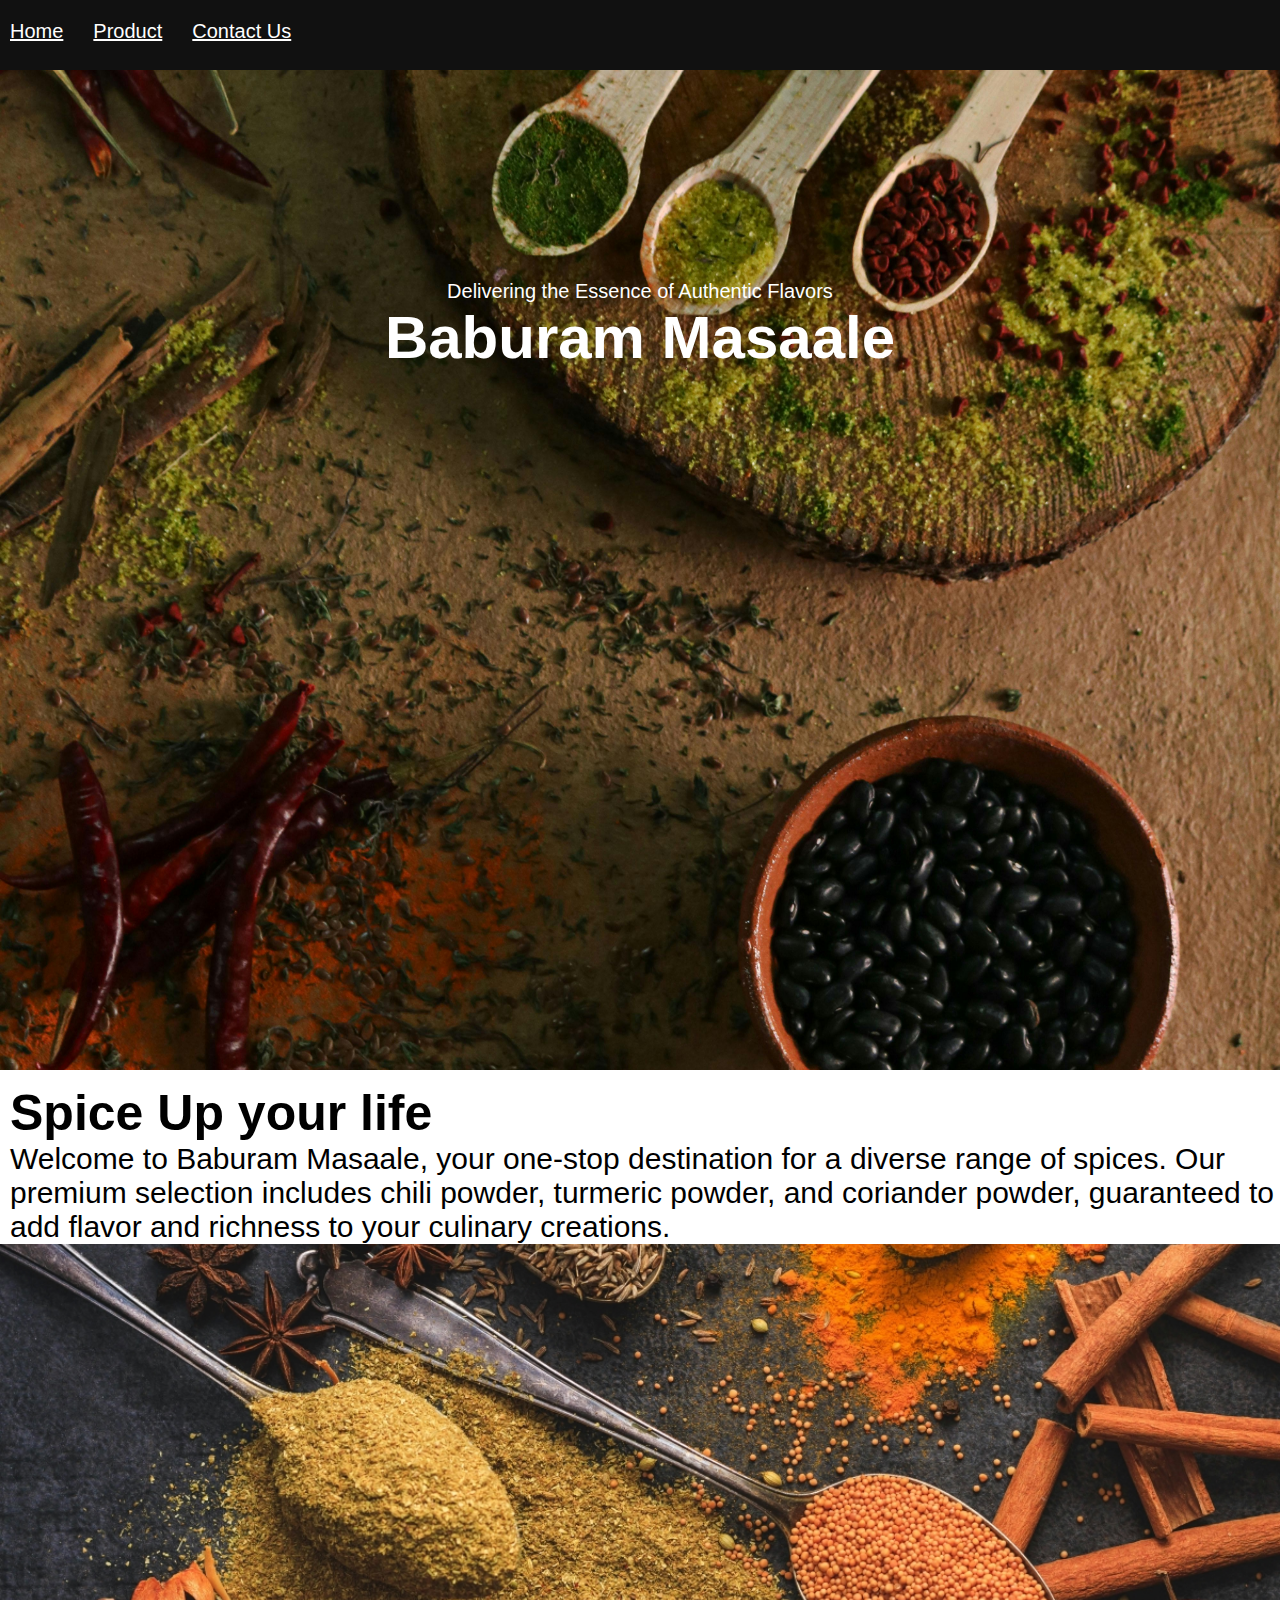
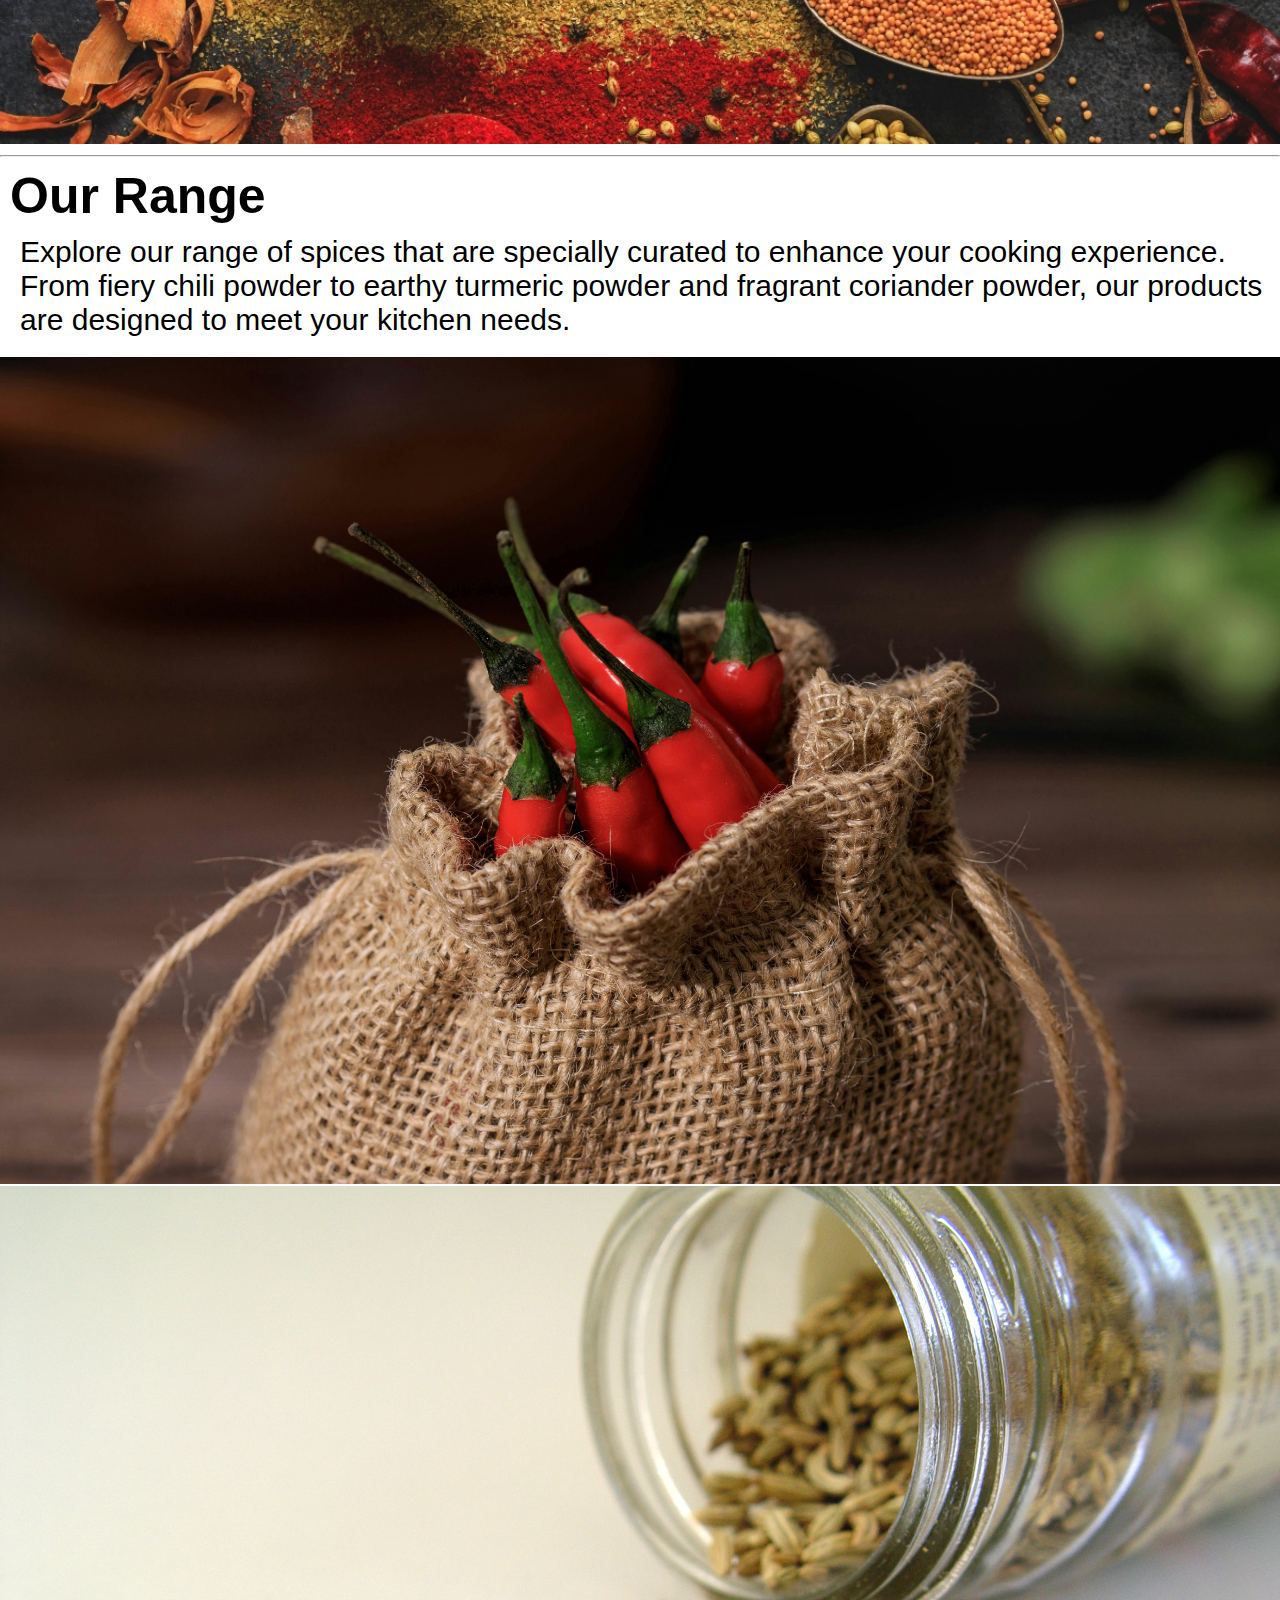
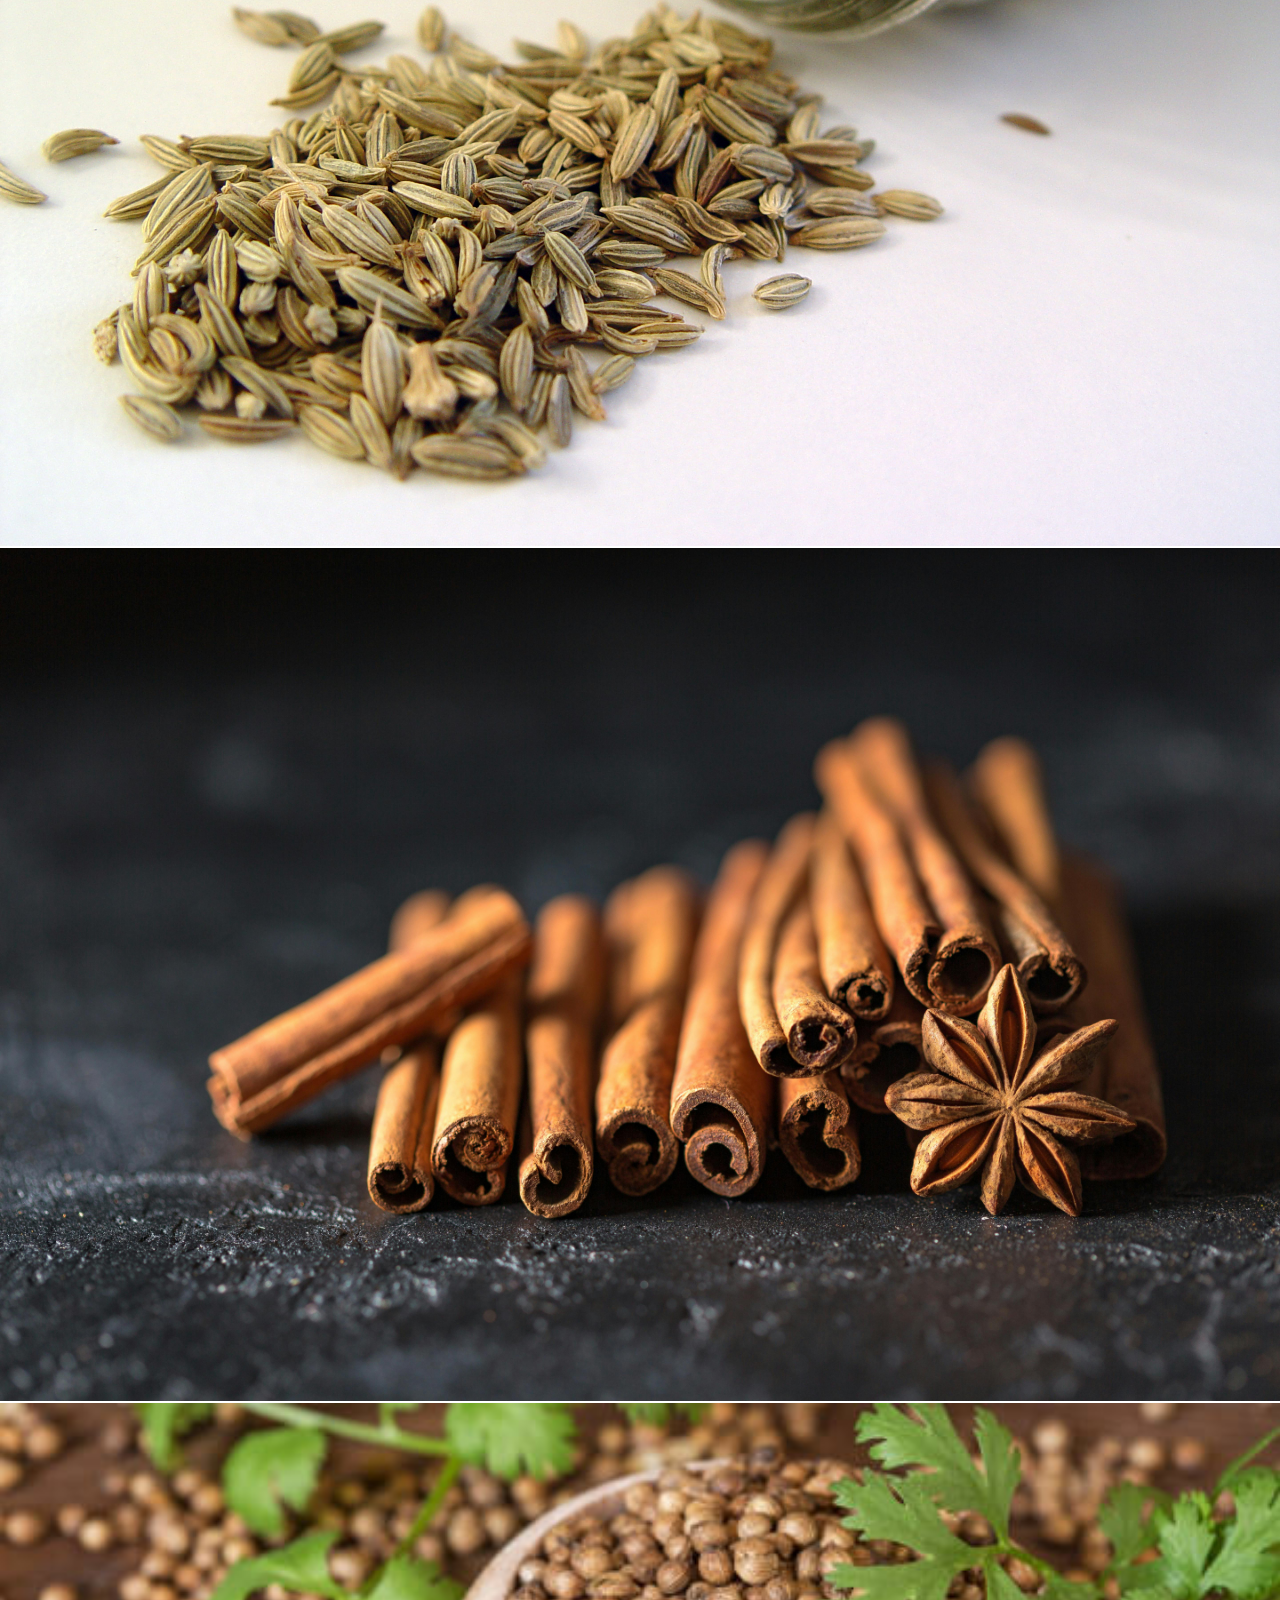
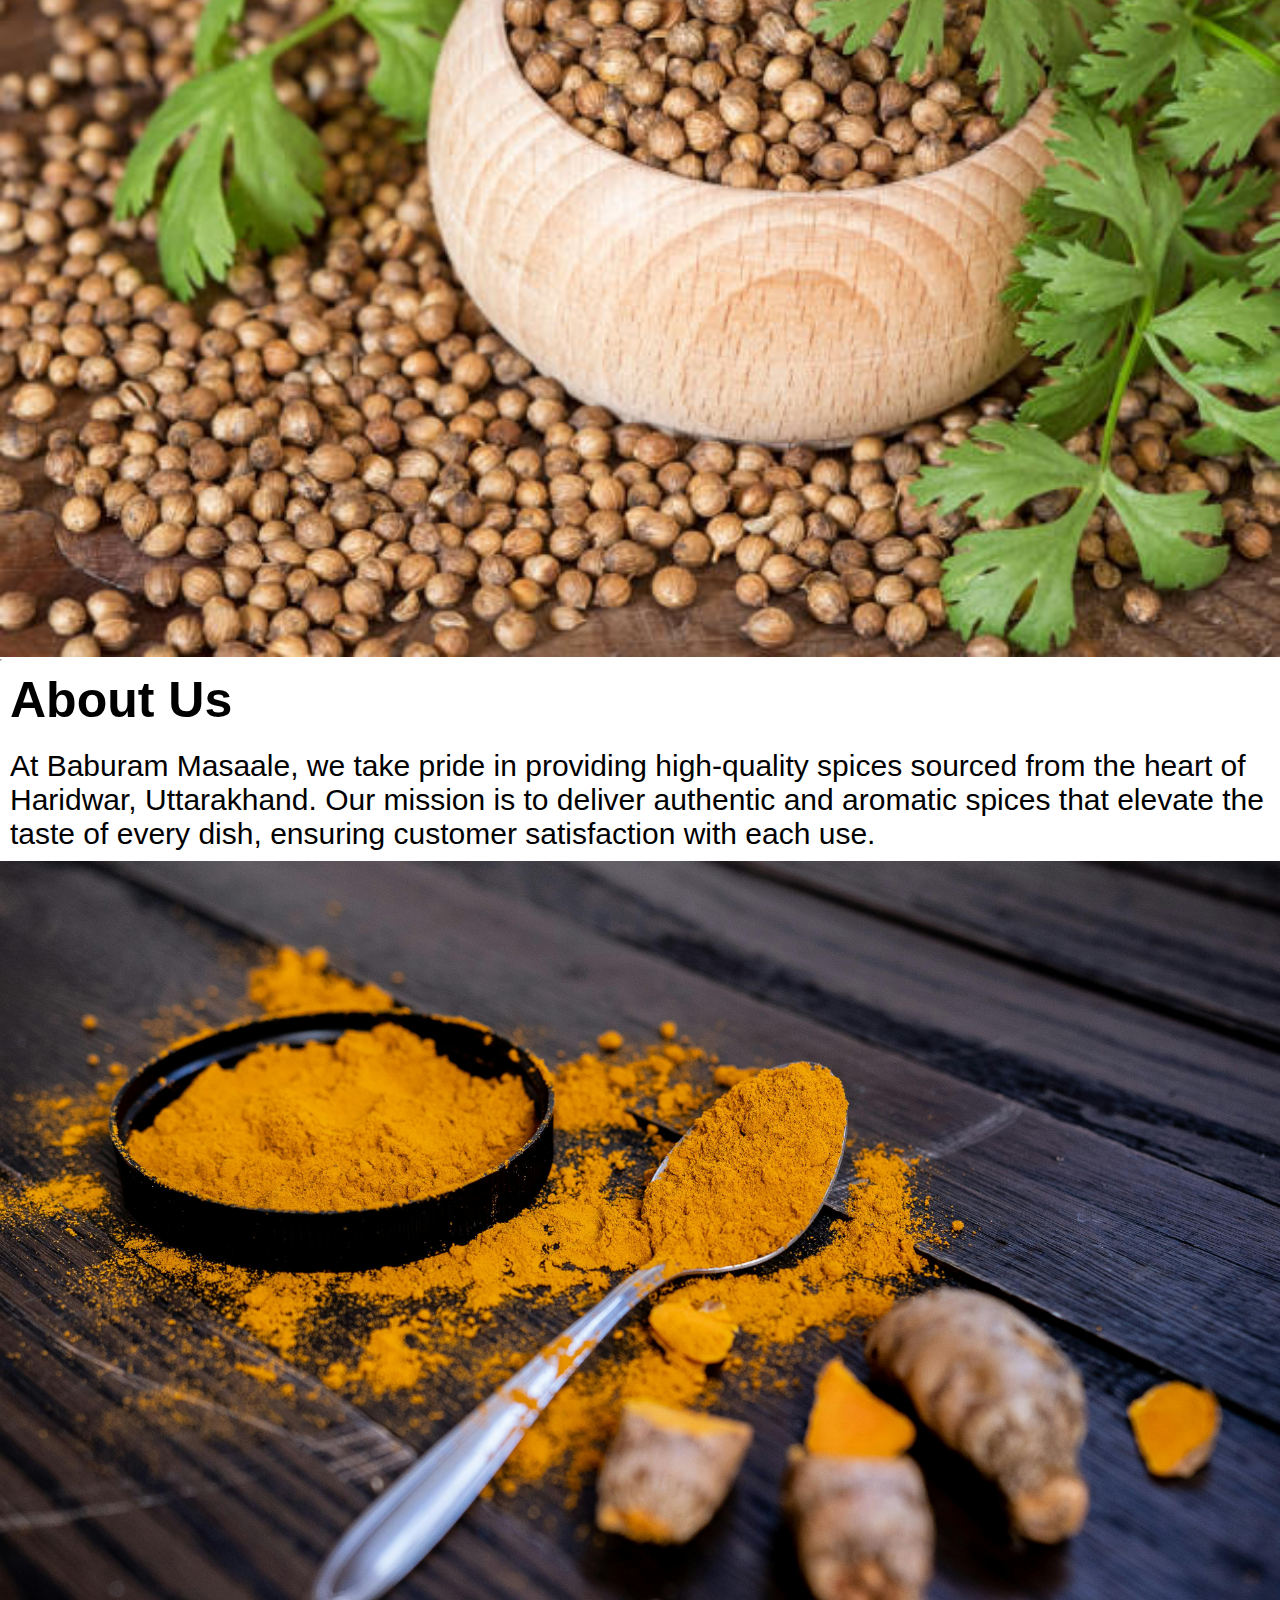
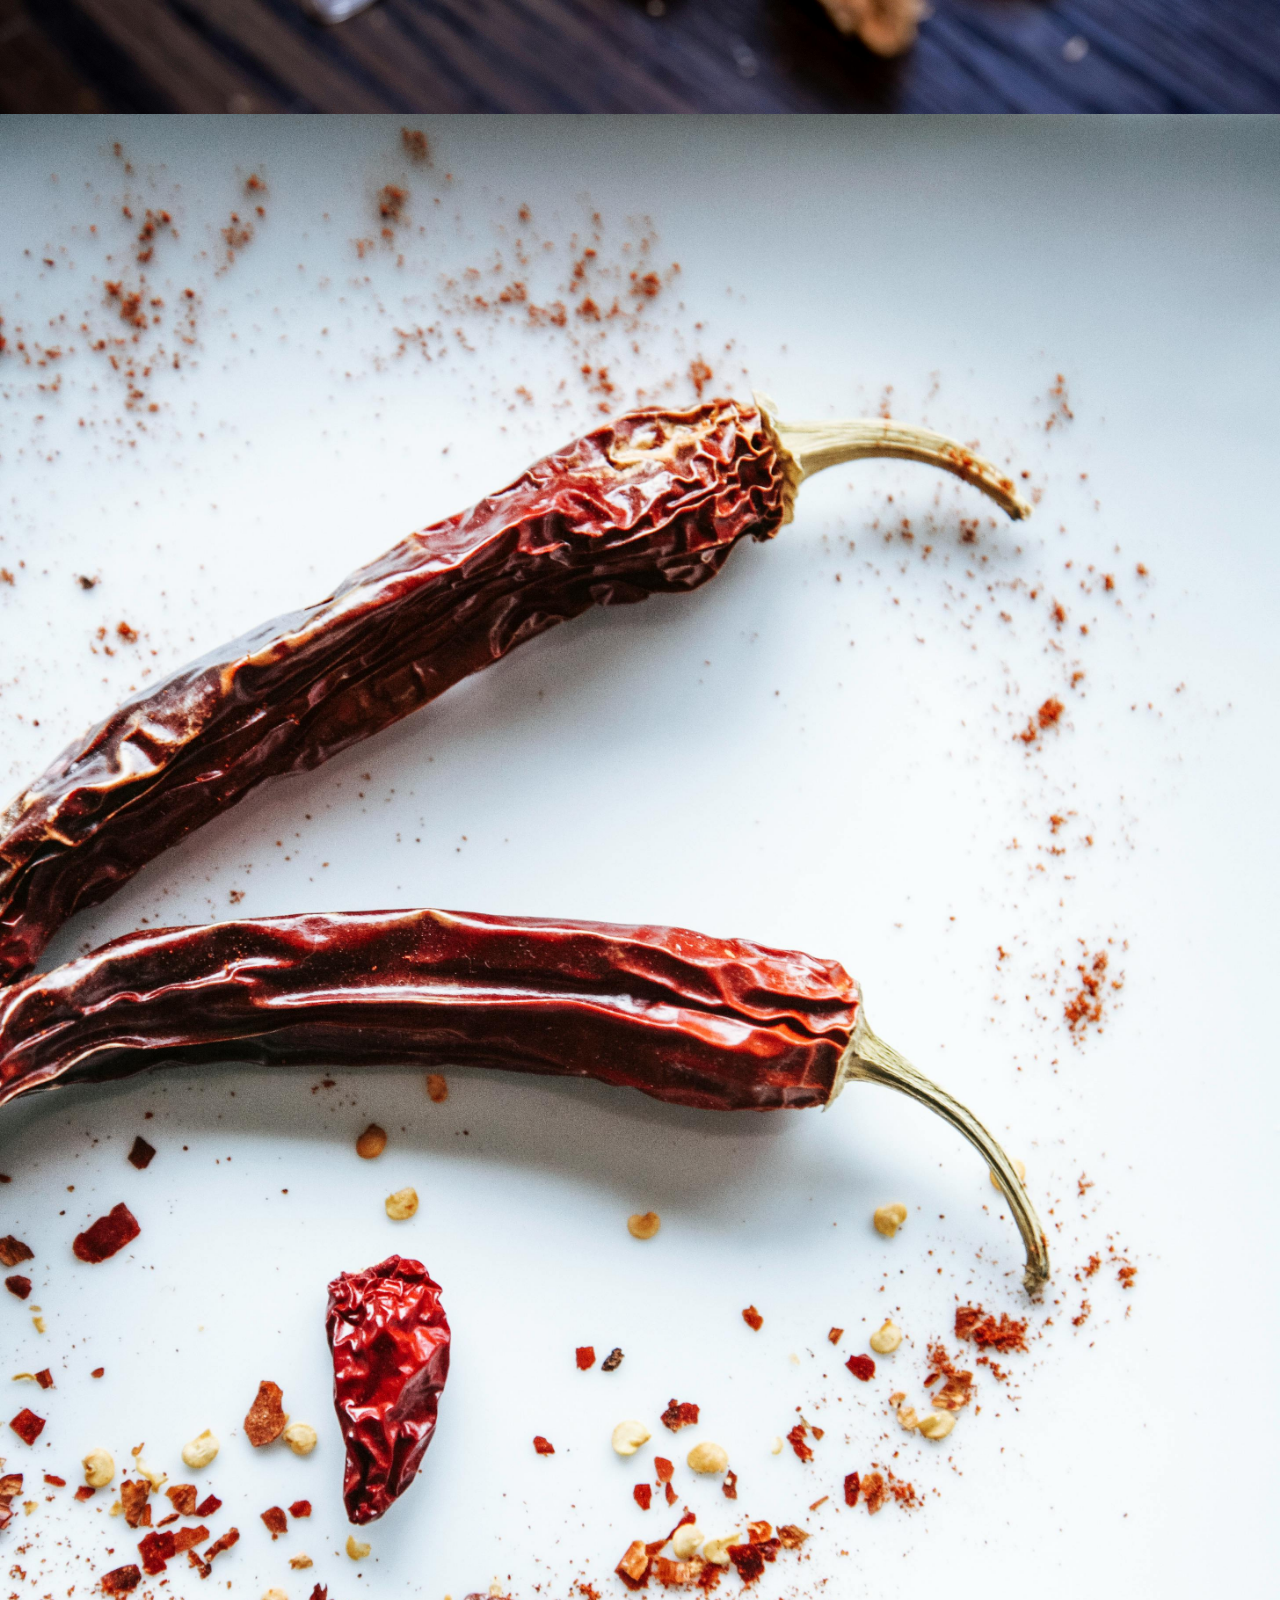
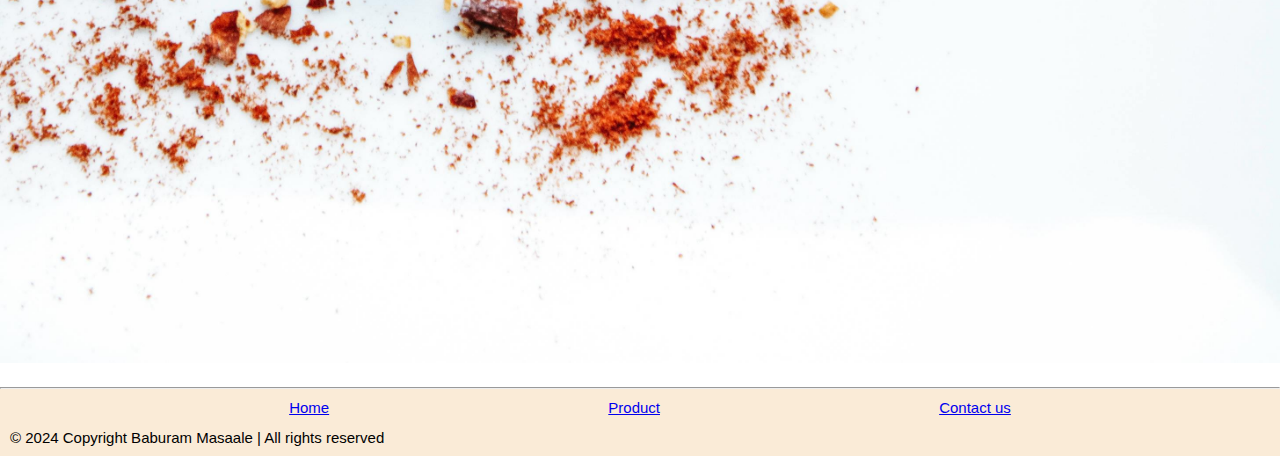
==== index.html @ 4501ef47 "Add files via upload" ====
<!DOCTYPE html>
<html lang="en">
<head>
    <meta charset="UTF-8">
    <meta name="viewport" content="width=device-width, initial-scale=1.0">
    <title>Baburam Masaale</title>
    <link rel="stylesheet" href="style-home.css">
</head>
<body>
<div class="navbar">
    <div class="home">
        <a href="index.html" target="_blank" style="color:white";>Home</a>
    </div>
    <div class="product">
        <a href="product.html" target="_blank" style="color: white;">Product</a>
    </div>
    <div class="contact">
        <a href="contact.html" target="_blank" style="color: white;">Contact Us</a>
    </div>
</div>
    <div class="outer-image">
        <img src="home.jpg" id="home">
    </div>
    <div class="outer">
            <div class="babuup">
                 Delivering the Essence of Authentic Flavors
            </div>
                <div class="babu">
                    <b>Baburam Masaale</b>
                </div>
    </div>
    <hr>
<div class="spice-div">

    <div class="spice">
        <b>Spice Up your life</b> 
    </div>
    <div class="matter">
        Welcome to Baburam Masaale, your one-stop destination for 
        a diverse range of spices. Our premium selection includes chili powder, 
        turmeric powder, and coriander powder, guaranteed to add flavor and 
        richness to your culinary creations. 
    </div>
</div>
<div class="matter-image">
    <img src="spoons.jpg" id="matter-image">
  </div>
<br>
<hr>
<div class="range-div">
    <div class="range">
        <b>Our Range</b>
    </div>
    <div class="range-matter">
        Explore our range of spices that are specially curated 
        to enhance your cooking experience. From fiery chili powder
        to earthy turmeric powder and fragrant coriander powder, 
        our products are designed to meet your kitchen needs.
    </div>
</div>

<div class="pics">
    <div class="chilli"><img src="5.jpg"></div>
    <div class="fenn"><img src="3.jpg"></div>
    <div class="cinn"><img src="8.jpg"></div>
    <div class="corr"><img src="7.jpg"></div>
<br>
<hr>    
</div>
<div class="outer-about">
<b><div id="about">About Us</div></b>
<div id="about-matter">
    At Baburam Masaale, we take pride in providing 
    high-quality spices sourced from the heart of Haridwar, 
    Uttarakhand. Our mission is to deliver authentic and 
    aromatic spices that elevate the taste of every dish,
    ensuring customer satisfaction with each use.</div>
</div>
<div class="about-image">
    <div class="turmeric"></div><img src="turmeric.jpg" id="turmeric"></div>
    <div class="chilli2"><img src="chilli2.jpg" id="chilli2"></div>
   
</div>
<br><br>
<hr>
<div class="footer">
    <div class="footer-home"><a href="index.html" target="_blank" class="footer-home">Home</a></div>
    <div class="footer-product"><a href="product.html" target="_blank" class="footer-product">Product</a></div>
    <div class="footer-contact"><a href="contact.html" target="_blank" class="footer-contact">Contact us</a> </div>
</div>
<div class="copyright">
    © 2024 Copyright Baburam Masaale | All rights reserved
</div>
</body>
</html>
---- style-home.css ----
*{
    padding-left: 0;
    margin:0;
    font-family: 'Lato', sans-serif;
}
.navbar
{   
    max-width: 100vw;
    overflow: hidden;
    height:3rem;
    background-color: #111;
    color:white;
    padding: 2rem 1rem;
    display: flex;
    font-size: 2rem;
    flex-wrap: wrap;
    justify-content:left;

}
.product
{
    margin-left: 3rem;
}
.contact
{
    margin-left: 3rem;
}
.outer-image img{
    width:100%;
    overflow: hidden;
    height:100rem;
    display: flex;
    font-size: 2rem;
    max-width: 100vw;
}
#home
{   width:100%;
    max-width: 100vw;
    height: 100rem;
    object-fit: cover;
}
.outer
{
    display: flex;
    flex-direction: column;
    justify-content: center;
    align-items: center;
    margin-top: -80rem;
    color: white;
    padding:1rem;
}
.babu
{
    font-size: 6rem;
    flex-wrap: wrap;
}
.babuup
{
    font-size:2rem;
}
.spice-div
{
    display: flex;
    padding-top: 70rem;
    flex-direction: column;
    padding-left: 1rem;
    flex-wrap: wrap;
}
.spice
{
    font-size:5rem;
    flex-wrap: wrap;
}
.matter
{
    font-size: 3rem;
    flex-wrap: wrap;
    width:100%;
    max-width: 100vw;

    
}
.matter-image
{
    width:100%;
    overflow: hidden;
    height:50rem;
    display: flex;
    font-size: 2rem;
    max-width: 100vw;
}
#matter-image
{
    width:100%;
    height:auto;
    object-fit: cover;
}
.range-div
{
    display: flex;
    flex-direction: column;
    top:200rem;
    padding: 1rem;
}
.range
{
    font-size: 5rem;
}
.range-matter
{
    font-size: 3rem;
    width:100%;
    max-width: 100vw;
    padding:1rem;
}
.pics
{
    display: flex;
    flex-wrap: wrap;
    width:30rem;
    width:100%;
    max-width: 100vw;
    overflow: hidden;

}
.corr
{
    width:100%;
    max-width: 100vw;
}
img
{
    width:100%;
    object-fit: cover;
    width:100%;
    max-width: 100vw;
    object-fit: cover;
}
#about
{
    font-size: 5rem;
    display: flex;
    flex-direction: column;
    padding: 1rem;

}
#about-matter
{
    font-size: 3rem;
    padding: 1rem;
    width:100%;
    max-width: 100vw;
}
.about-image
{
    display: flex;
    flex-wrap: wrap;
    width:100%;
    max-width: 100vw;
}
#chilli2
{
    width:100%;
    max-width: 100vw;
    object-fit: cover;
}
#turmeric
{
    width:100%;
    max-width: 100vw;
    object-fit: cover;
}
.footer
{
    background-color:antiquewhite;
    width:100%;
    max-width: 100vw;
    height: 1rem;
    display: flex;
    justify-content:space-evenly;
    overflow: hidden;
    padding:1rem;
    font-size: 1.5rem;
    
}
.copyright
{
    padding: 1rem;
    font-size:1.5rem;
    background-color:antiquewhite;
    width:100%;
    max-width: 100vw;
    overflow: hidden;

}


html{
   font-size: 62.5%;
}
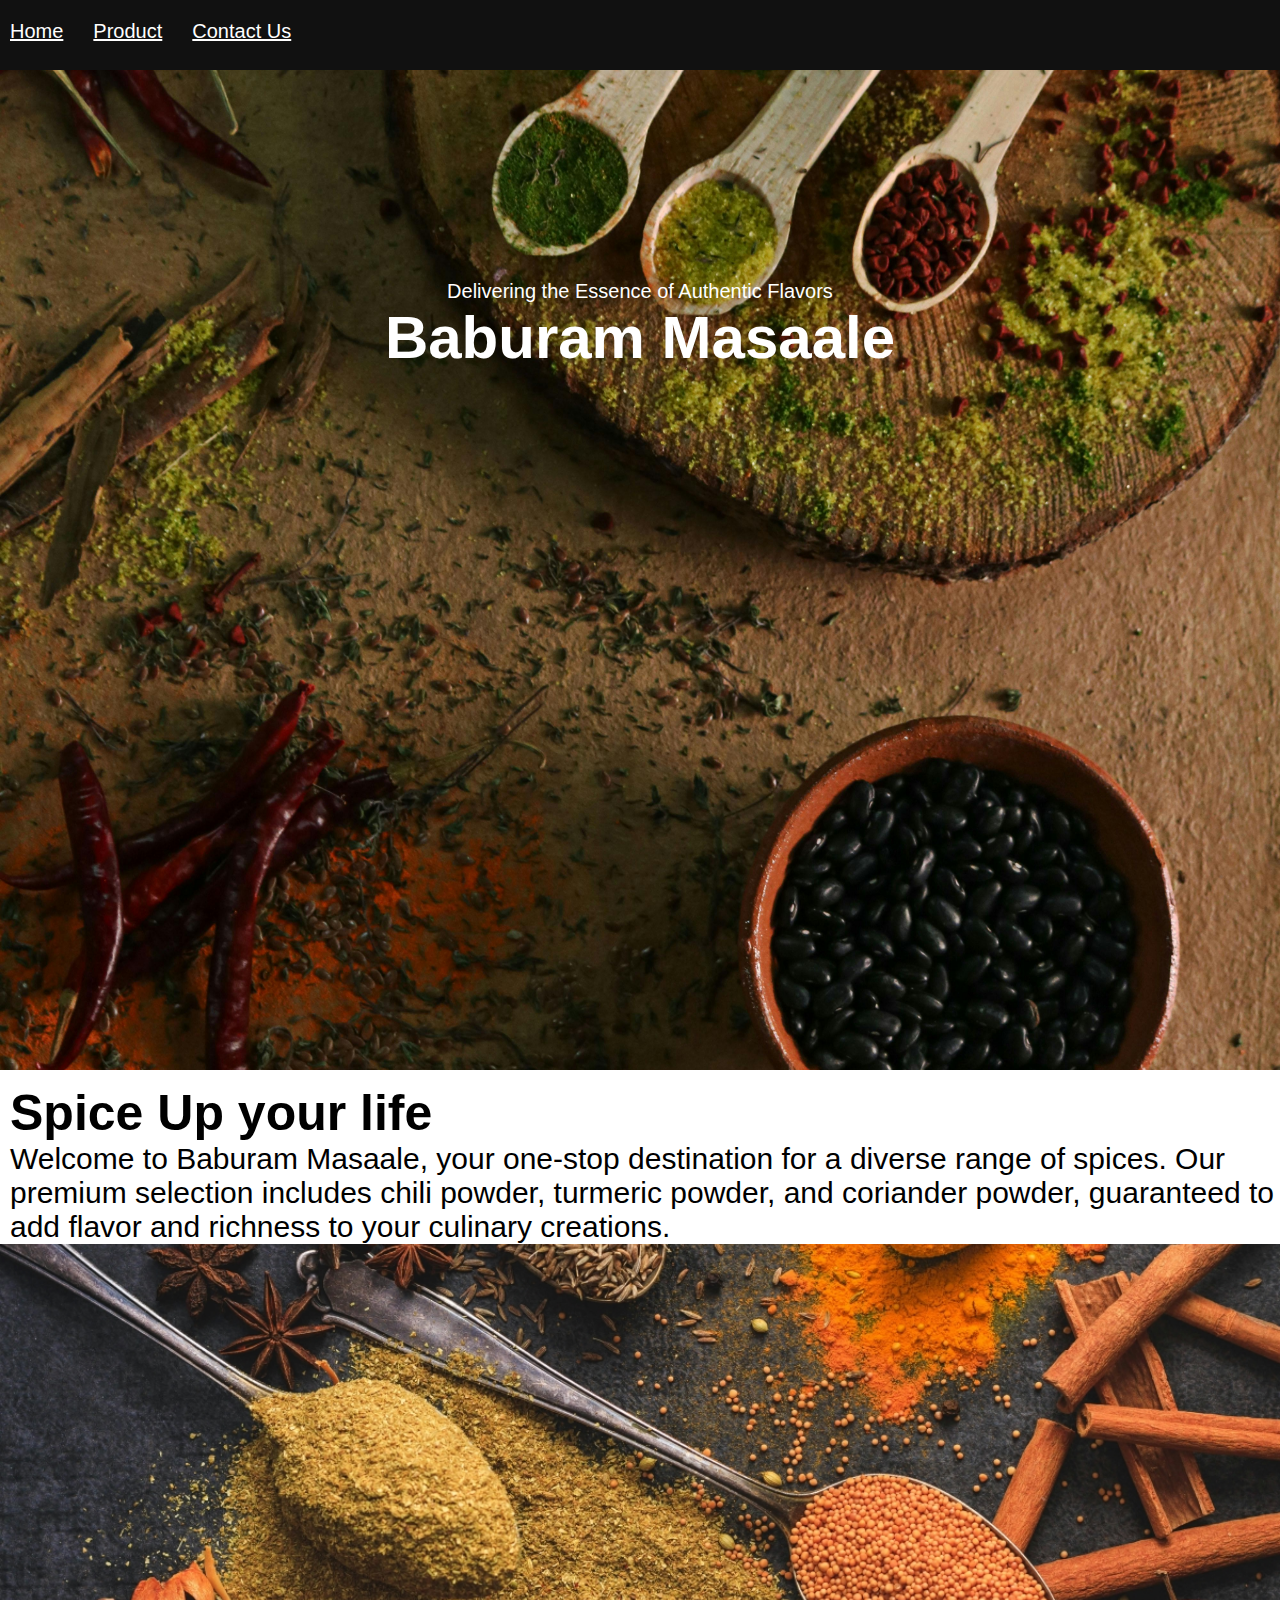
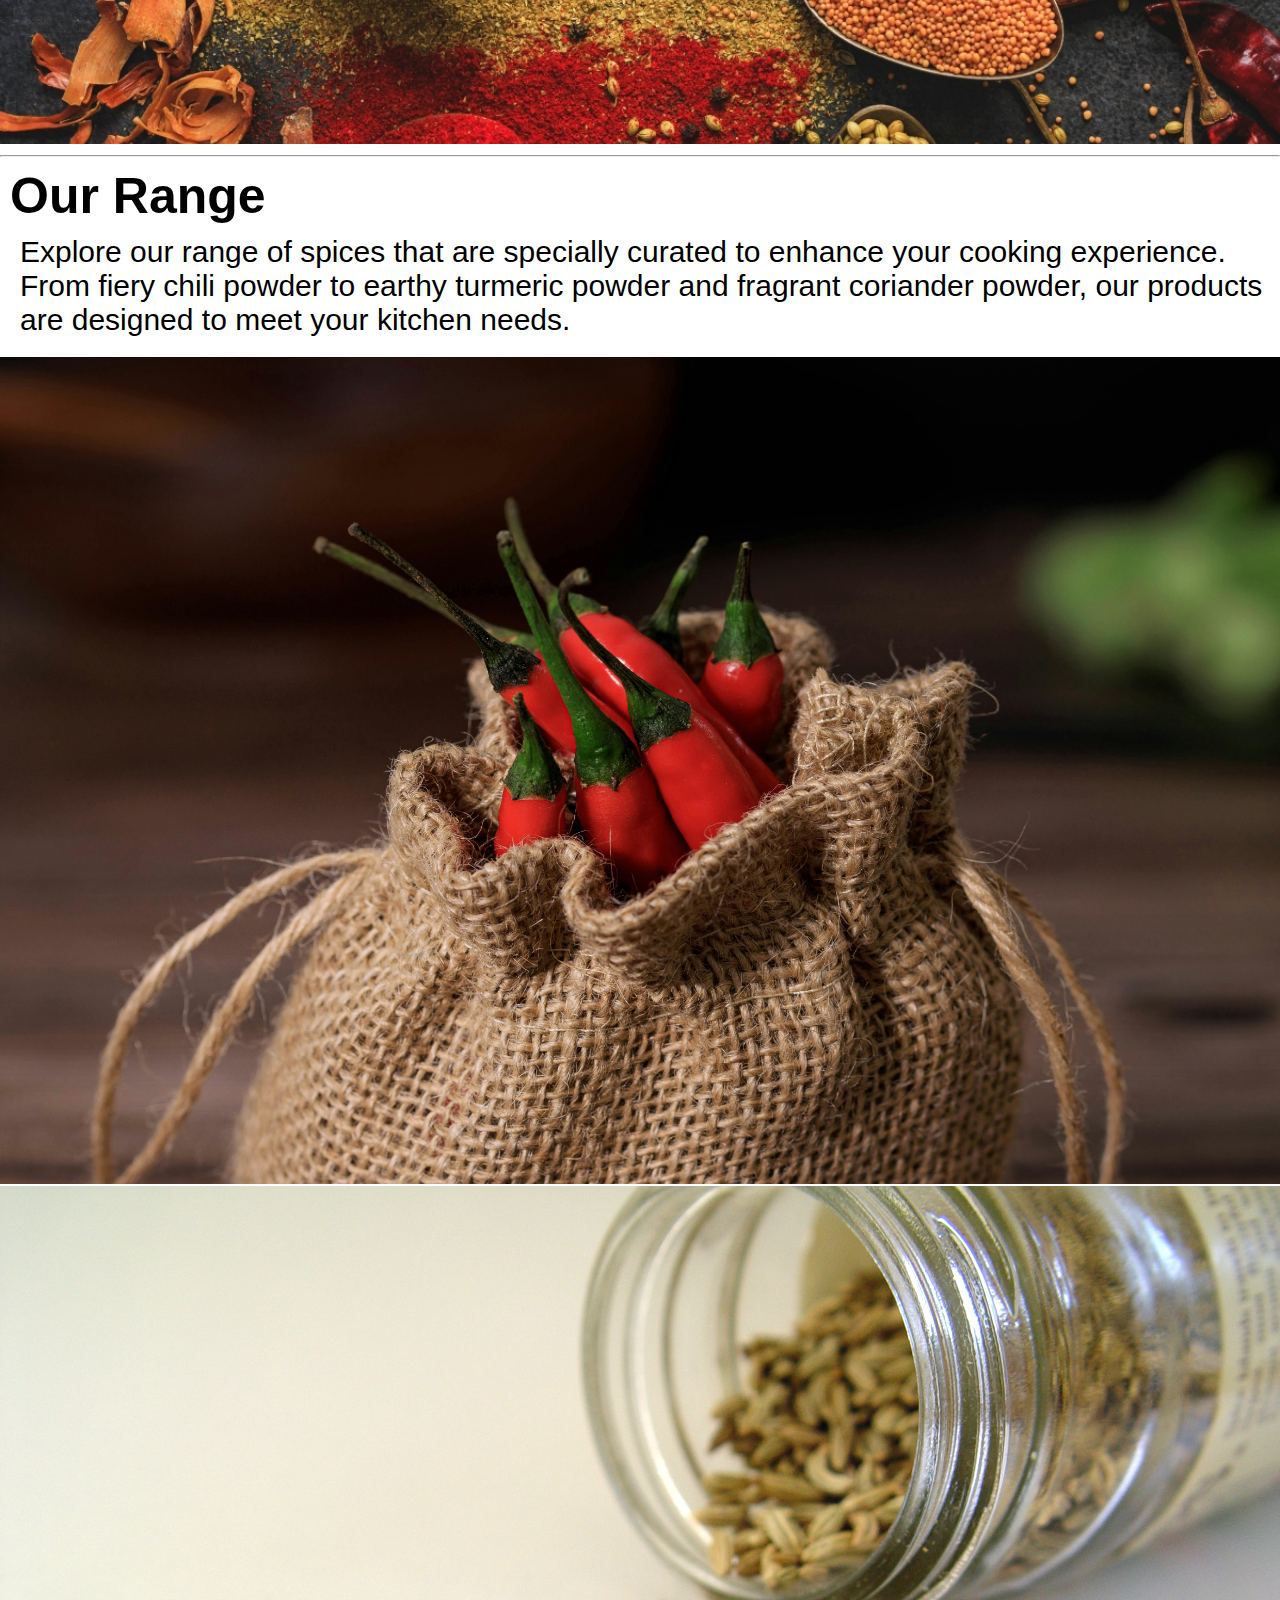
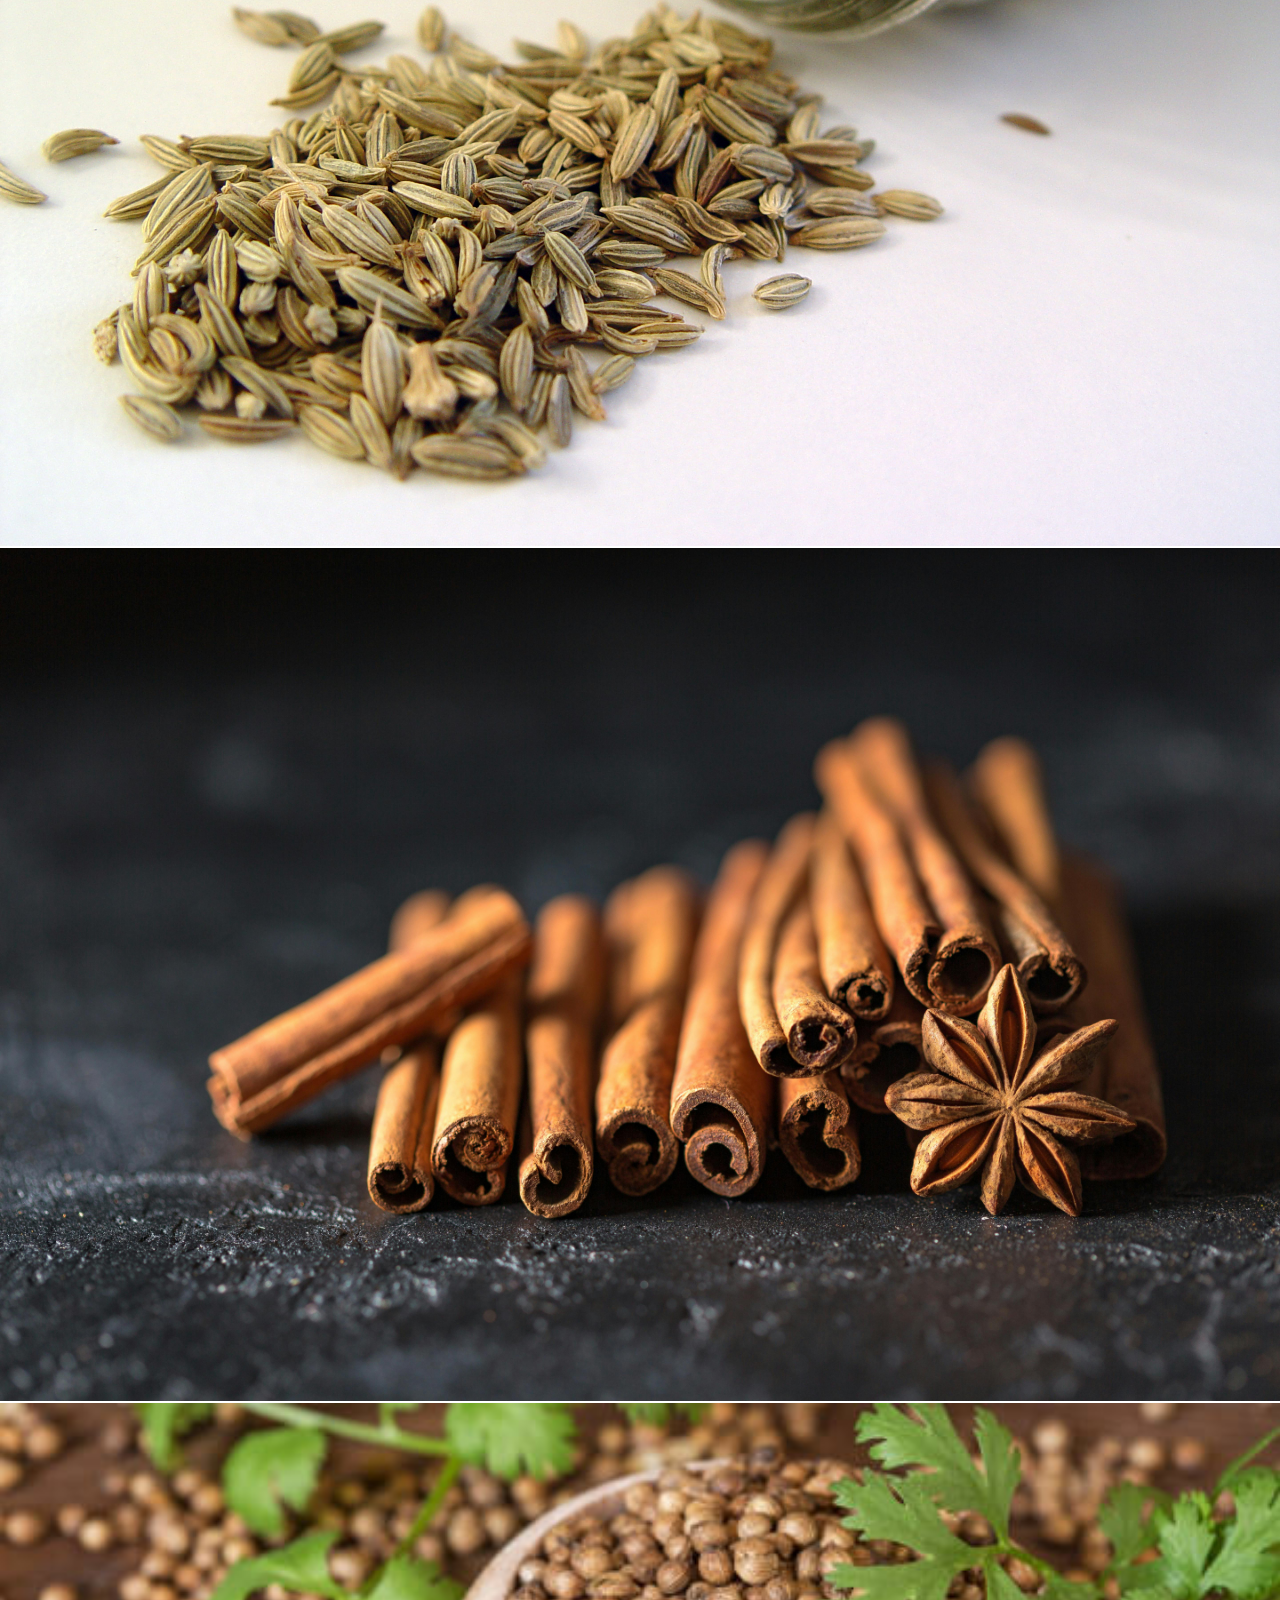
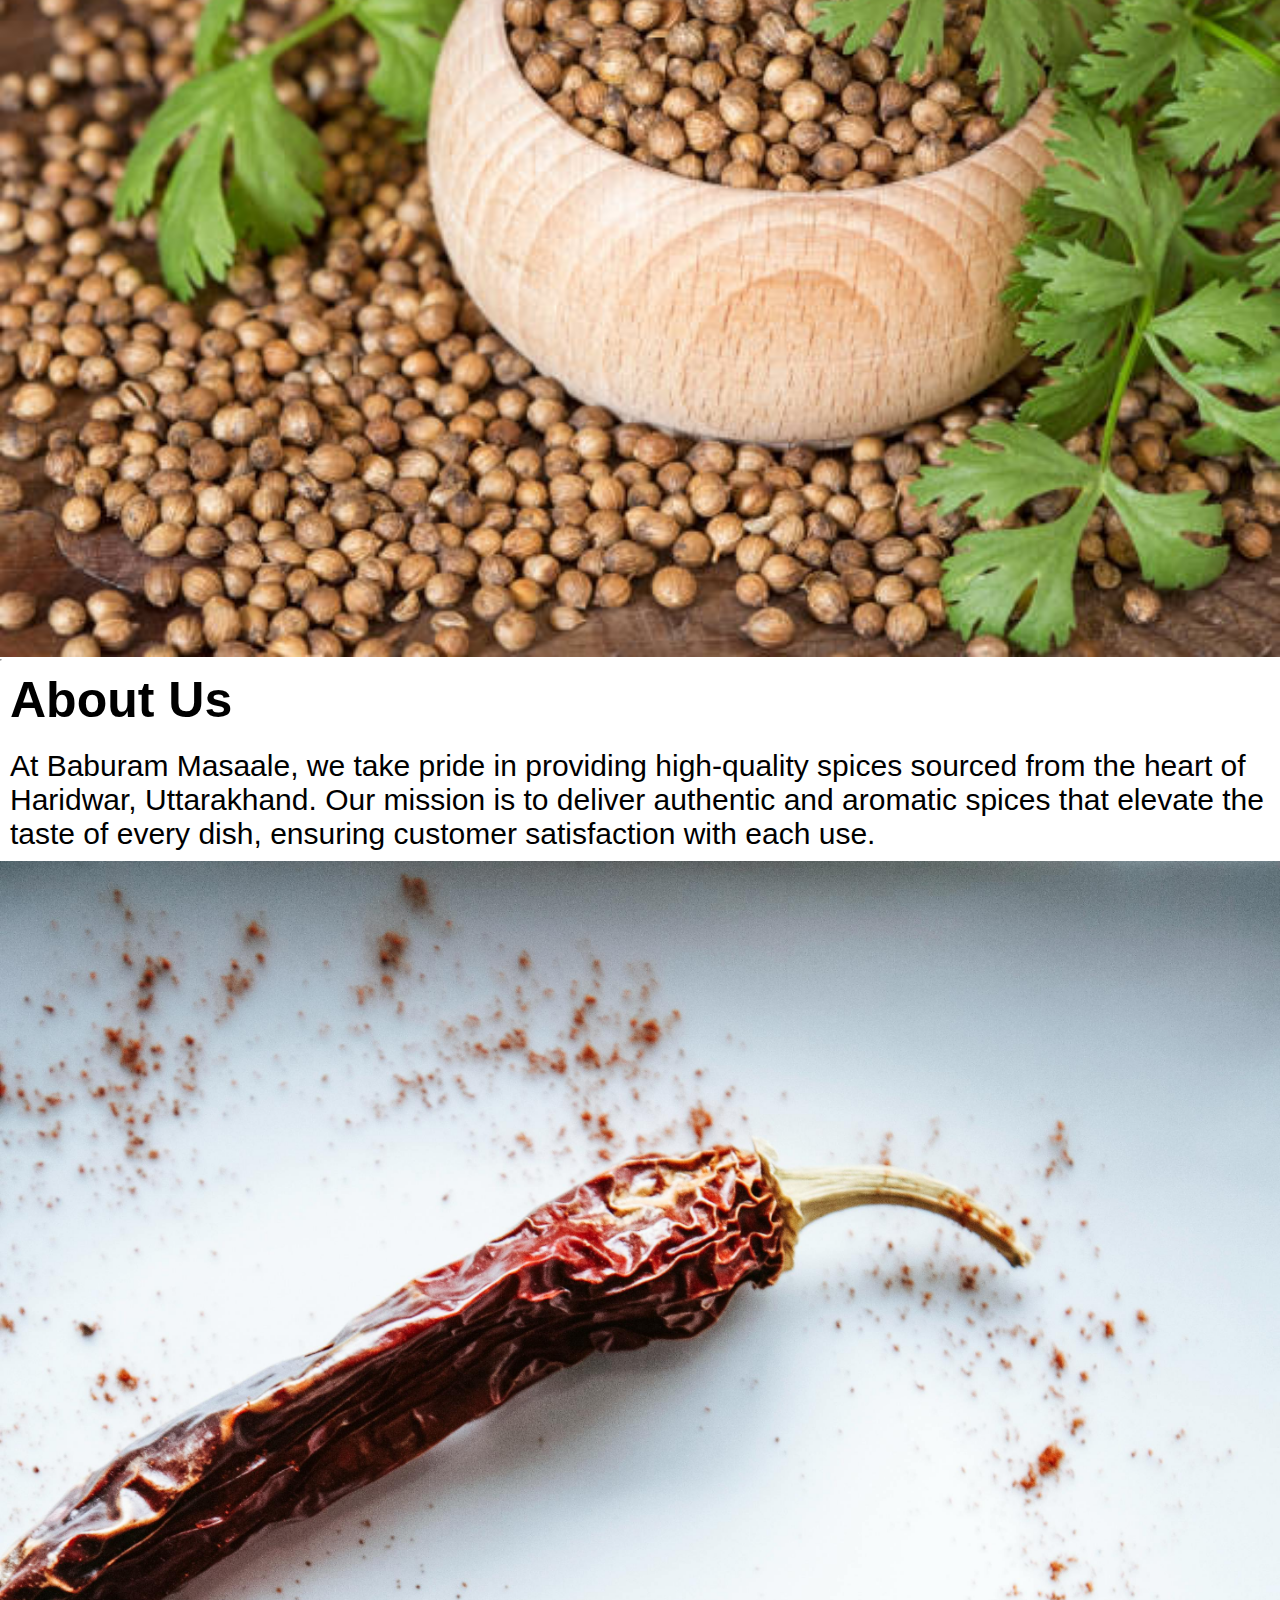
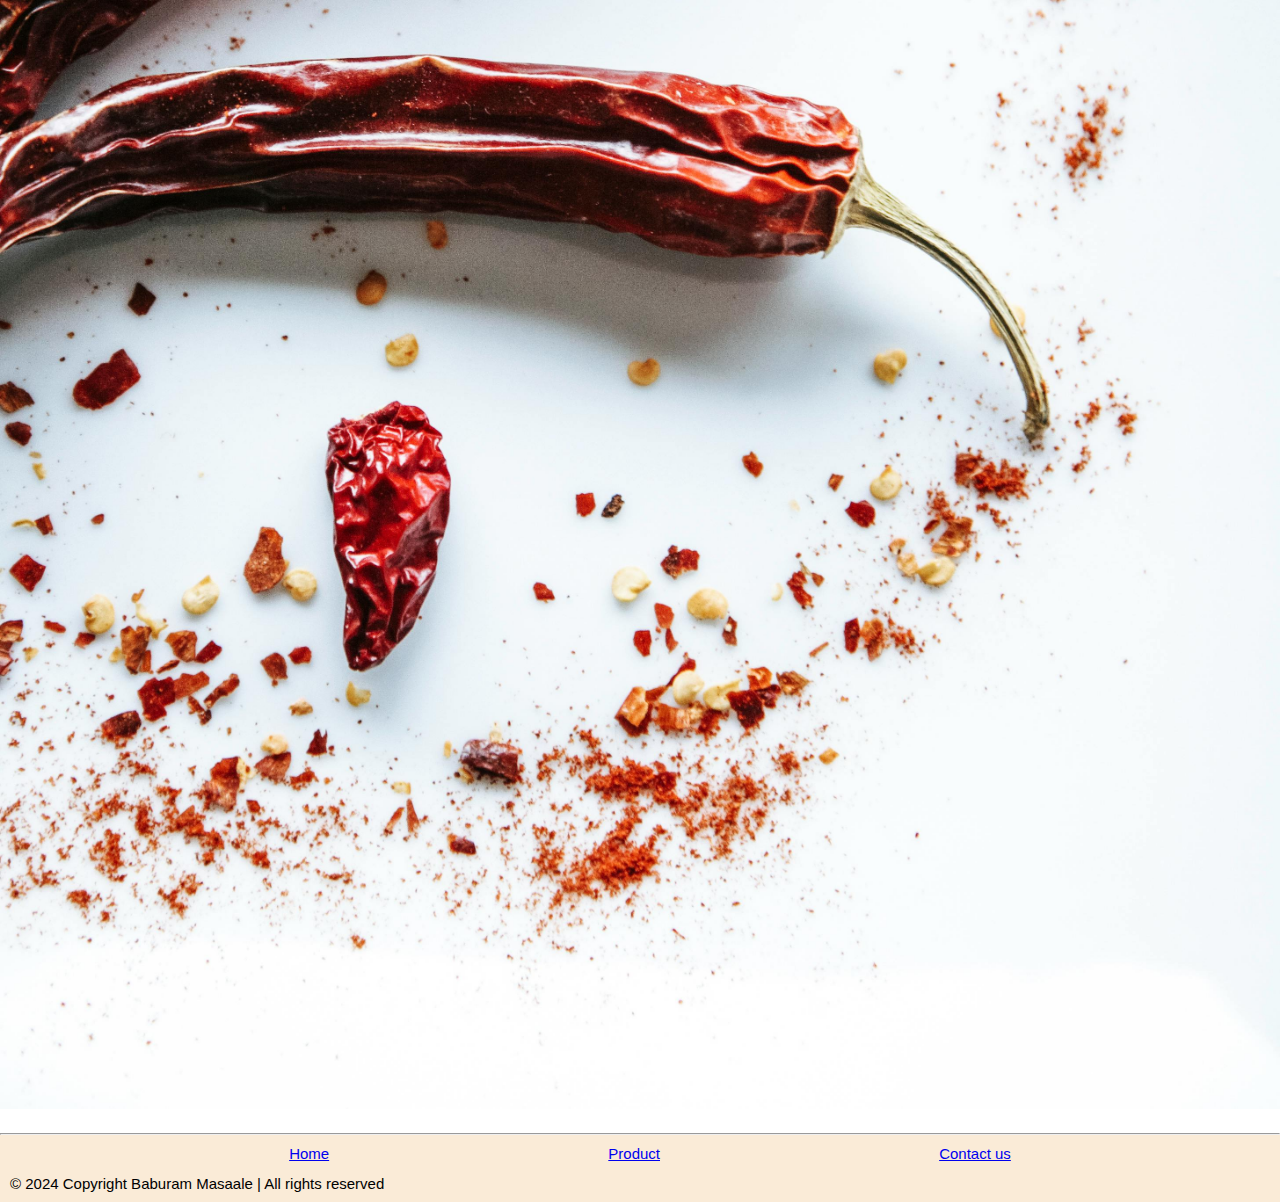
==== commit 925bd95e: "Update index.html" ====
--- a/index.html
+++ b/index.html
@@ -77,7 +77,6 @@
     ensuring customer satisfaction with each use.</div>
 </div>
 <div class="about-image">
-    <div class="turmeric"></div><img src="turmeric.jpg" id="turmeric"></div>
     <div class="chilli2"><img src="chilli2.jpg" id="chilli2"></div>
    
 </div>
@@ -92,4 +91,4 @@
     © 2024 Copyright Baburam Masaale | All rights reserved
 </div>
 </body>
-</html>+</html>
